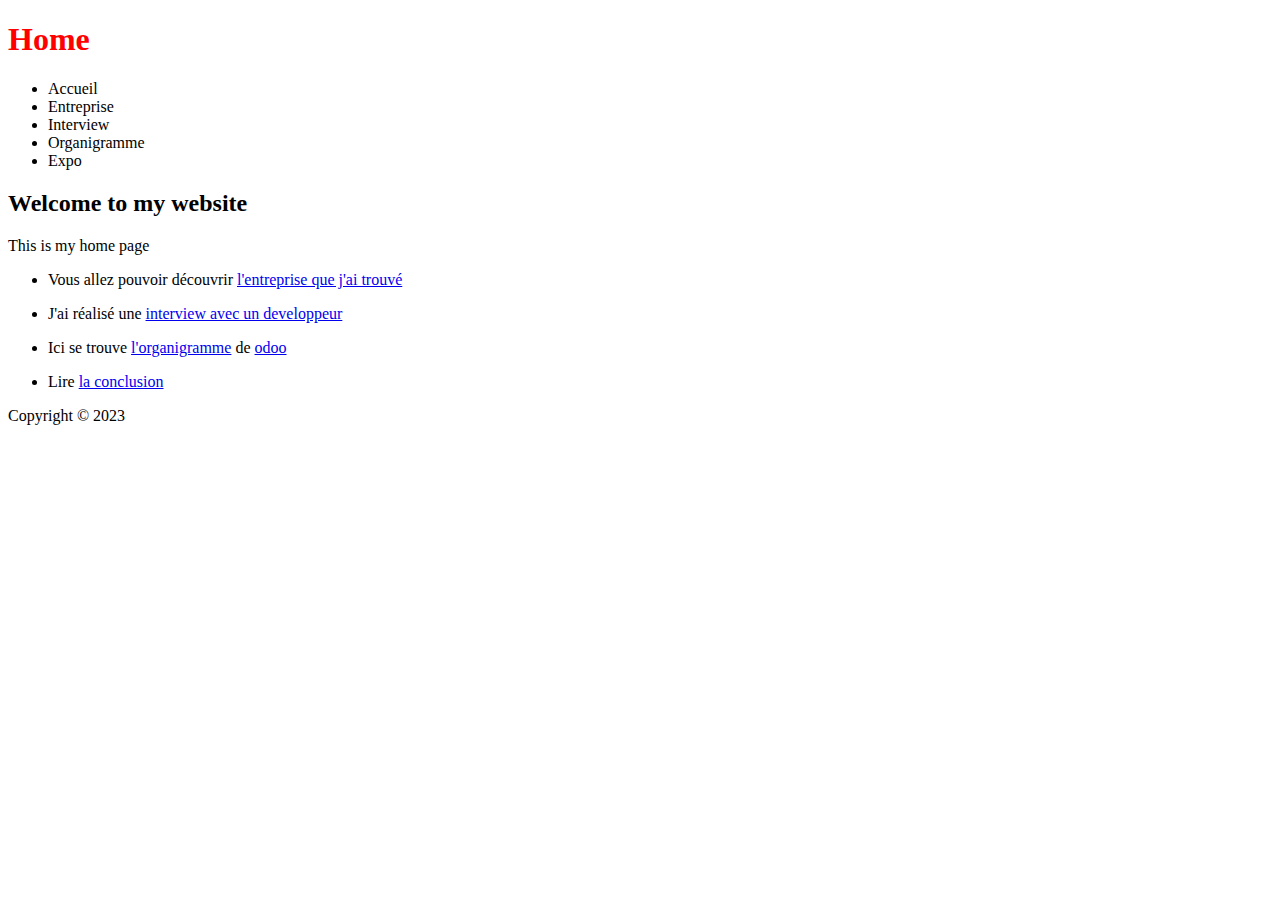
==== index.html @ 8eb2c70b "nouveau" ====
<!DOCTYPE html>
<head>
    <title>Home page</title>
    <meta charset="UTF-8"/>
    <link type="text/css" rel="stylesheet" href="css/style.css">
</head>
<body>

    <header>

<h1> Home</h1>
    </header>
    <nav></nav>
    <main>
        <ul>
            <li>Accueil</li>
            <li>Entreprise</li>
            <li>Interview</li>
            <li>Organigramme</li>
            <li>Expo</li>

        </ul>
        <h2>Welcome to my website</h2>
        <p>This is my home page</p>
        <ul>
        <li><p>Vous allez pouvoir découvrir <a href="entreprise/description.html">l'entreprise que j'ai trouvé</a></p></li>
        <li><p>J'ai réalisé une <a href="entreprise/interview.html">interview avec un developpeur</a></p></li>
        <li><p>Ici se trouve <a href="entreprise/organigramme.html">l'organigramme</a> de <a href="https://www.odoo.com/fr_FR" target="_blank">odoo</a></p></li>
        <li><p>Lire <a href="entreprise/conclusion.html">la conclusion</a></p></li>
        </ul>
        
    </main>
    <footer>
        <p>Copyright &copy; 2023</p>
    </footer>
---- css/style.css ----
/*Title in red*/
h1{
color:red;
}
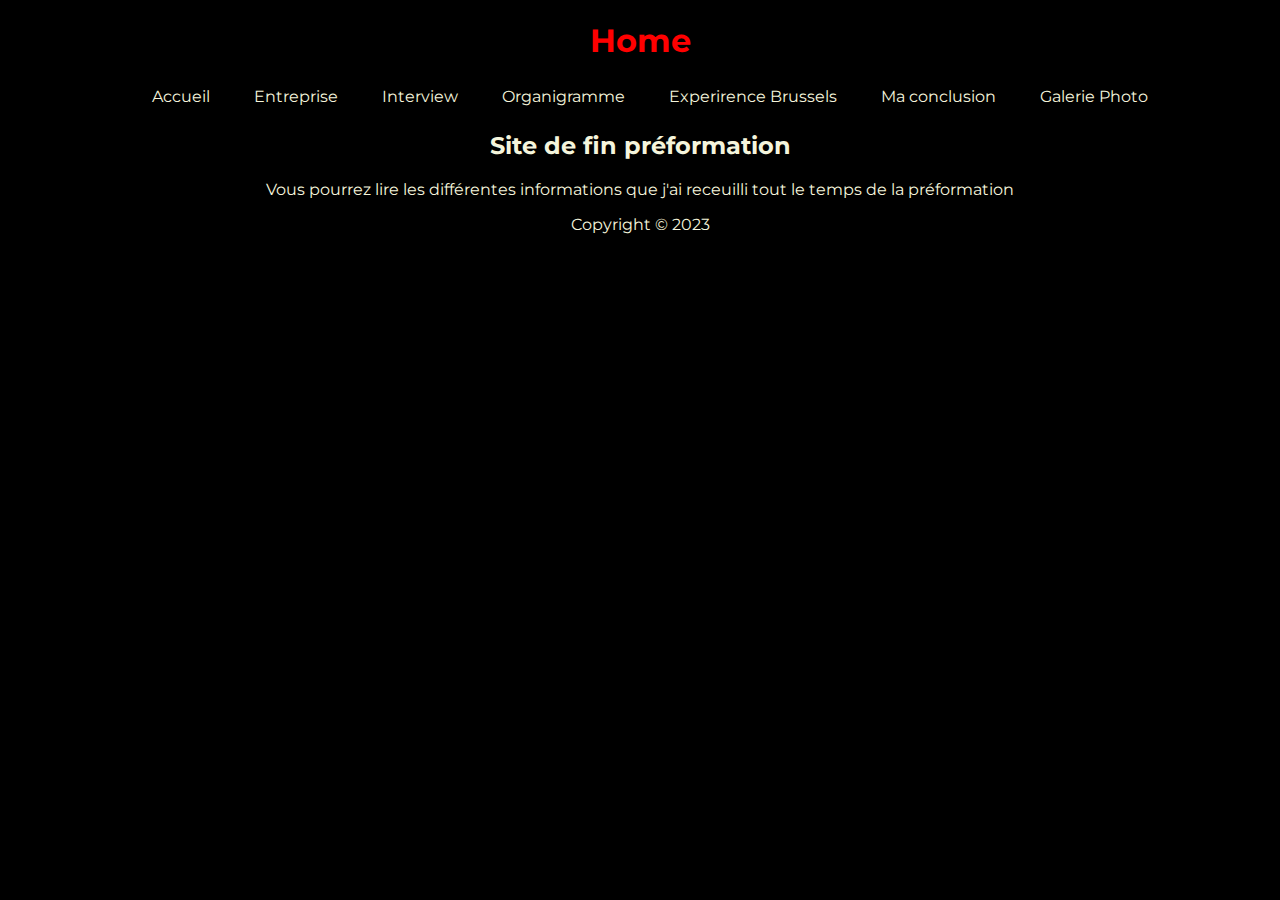
==== commit b236ec39: "derniereVersion" ====
--- a/index.html
+++ b/index.html
@@ -3,6 +3,9 @@
     <title>Home page</title>
     <meta charset="UTF-8"/>
     <link type="text/css" rel="stylesheet" href="css/style.css">
+    <link rel="preconnect" href="https://fonts.googleapis.com">
+<link rel="preconnect" href="https://fonts.gstatic.com" crossorigin>
+<link href="https://fonts.googleapis.com/css2?family=Montserrat" rel="stylesheet">
 </head>
 <body>
 
@@ -10,24 +13,25 @@
 
 <h1> Home</h1>
     </header>
-    <nav></nav>
-    <main>
+    <nav>
         <ul>
-            <li>Accueil</li>
-            <li>Entreprise</li>
-            <li>Interview</li>
-            <li>Organigramme</li>
-            <li>Expo</li>
+            <li><a href="index.html">Accueil</a></li>
+            <li><a href="entreprise/entreprise.html">Entreprise</a></li>
+            <li><a href="entreprise/interview.html">Interview</a></li>
+            <li><a href="entreprise/organigramme.html">Organigramme</a></li>
+            <li><a href="exposition/visite.html">Experirence Brussels</a></li>
+            <li><a href="entreprise/conclusion.html">Ma conclusion</a></li>
+            <li><a href="expostion/galerie.html">Galerie Photo</a></li>
 
         </ul>
-        <h2>Welcome to my website</h2>
-        <p>This is my home page</p>
-        <ul>
-        <li><p>Vous allez pouvoir découvrir <a href="entreprise/description.html">l'entreprise que j'ai trouvé</a></p></li>
-        <li><p>J'ai réalisé une <a href="entreprise/interview.html">interview avec un developpeur</a></p></li>
-        <li><p>Ici se trouve <a href="entreprise/organigramme.html">l'organigramme</a> de <a href="https://www.odoo.com/fr_FR" target="_blank">odoo</a></p></li>
-        <li><p>Lire <a href="entreprise/conclusion.html">la conclusion</a></p></li>
-        </ul>
+    </nav>
+    <main>
+        
+        <h2>Site de fin préformation</h2>
+        <p>Vous pourrez lire les différentes informations que j'ai receuilli tout le temps de la préformation
+
+        </p>
+        
         
     </main>
     <footer>
--- a/css/style.css
+++ b/css/style.css
@@ -1,4 +1,40 @@
 /*Title in red*/
+*{
+    background-color: black;
+    color: beige;
+    font-family: Montserrat;
+   
+}
+
 h1{
 color:red;
+}
+nav ul li a {
+    text-decoration: none;
+    color: beige;
+}
+nav ul li{
+
+    display: inline-block;
+    margin-right: 20px;
+    padding-left: 10px;
+    padding-right: 10px;
+    padding-top: 5px;
+    padding-bottom: 5px;
+
+}
+nav ul{
+    list-style-type: none;
+}
+header{
+    text-align: center;
+}
+nav{
+    text-align: center;
+}
+main{
+    text-align: center;
+}
+footer{
+    text-align: center;
 }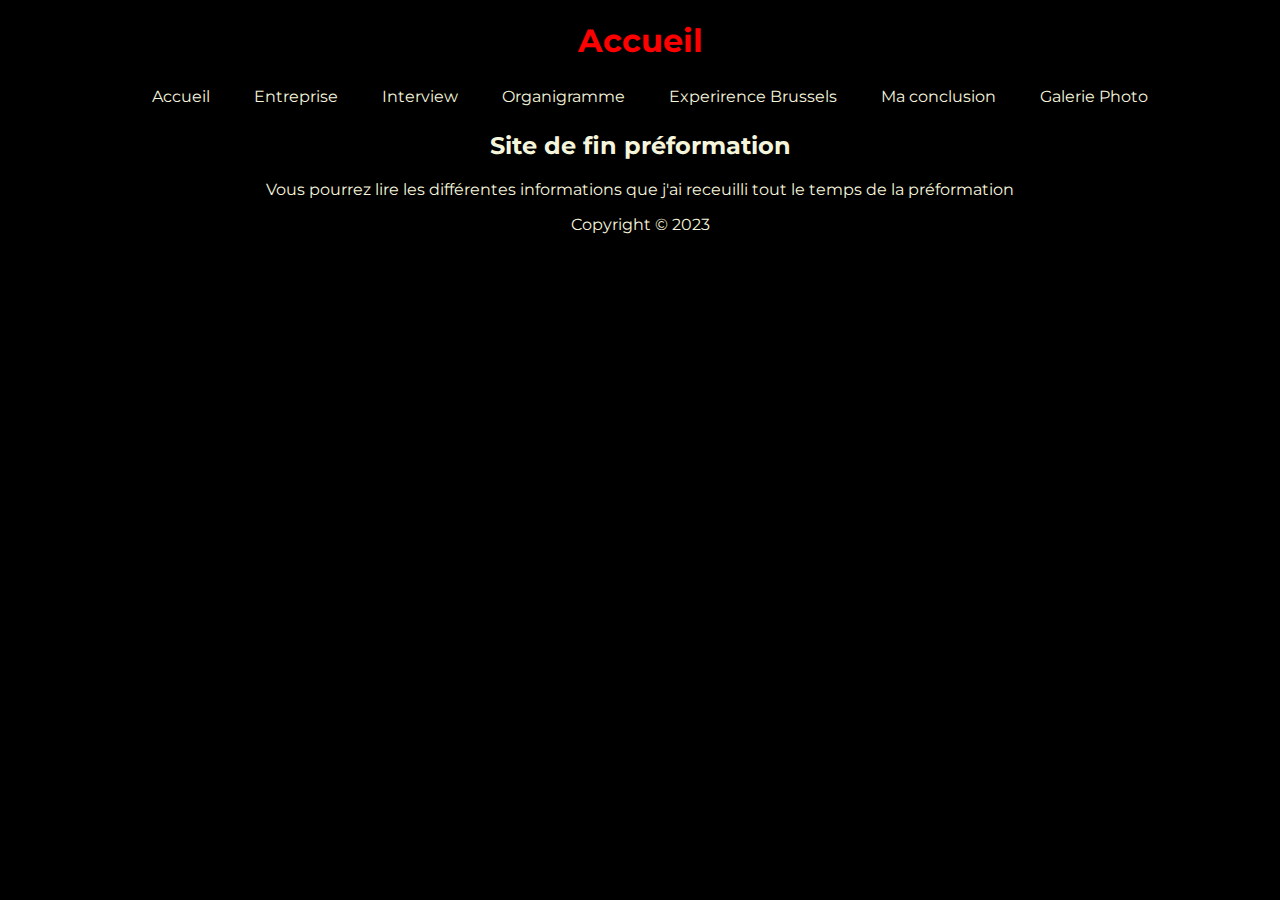
==== commit bf87b150: "lastversion" ====
--- a/index.html
+++ b/index.html
@@ -11,7 +11,7 @@
 
     <header>
 
-<h1> Home</h1>
+<h1> Accueil</h1>
     </header>
     <nav>
         <ul>
